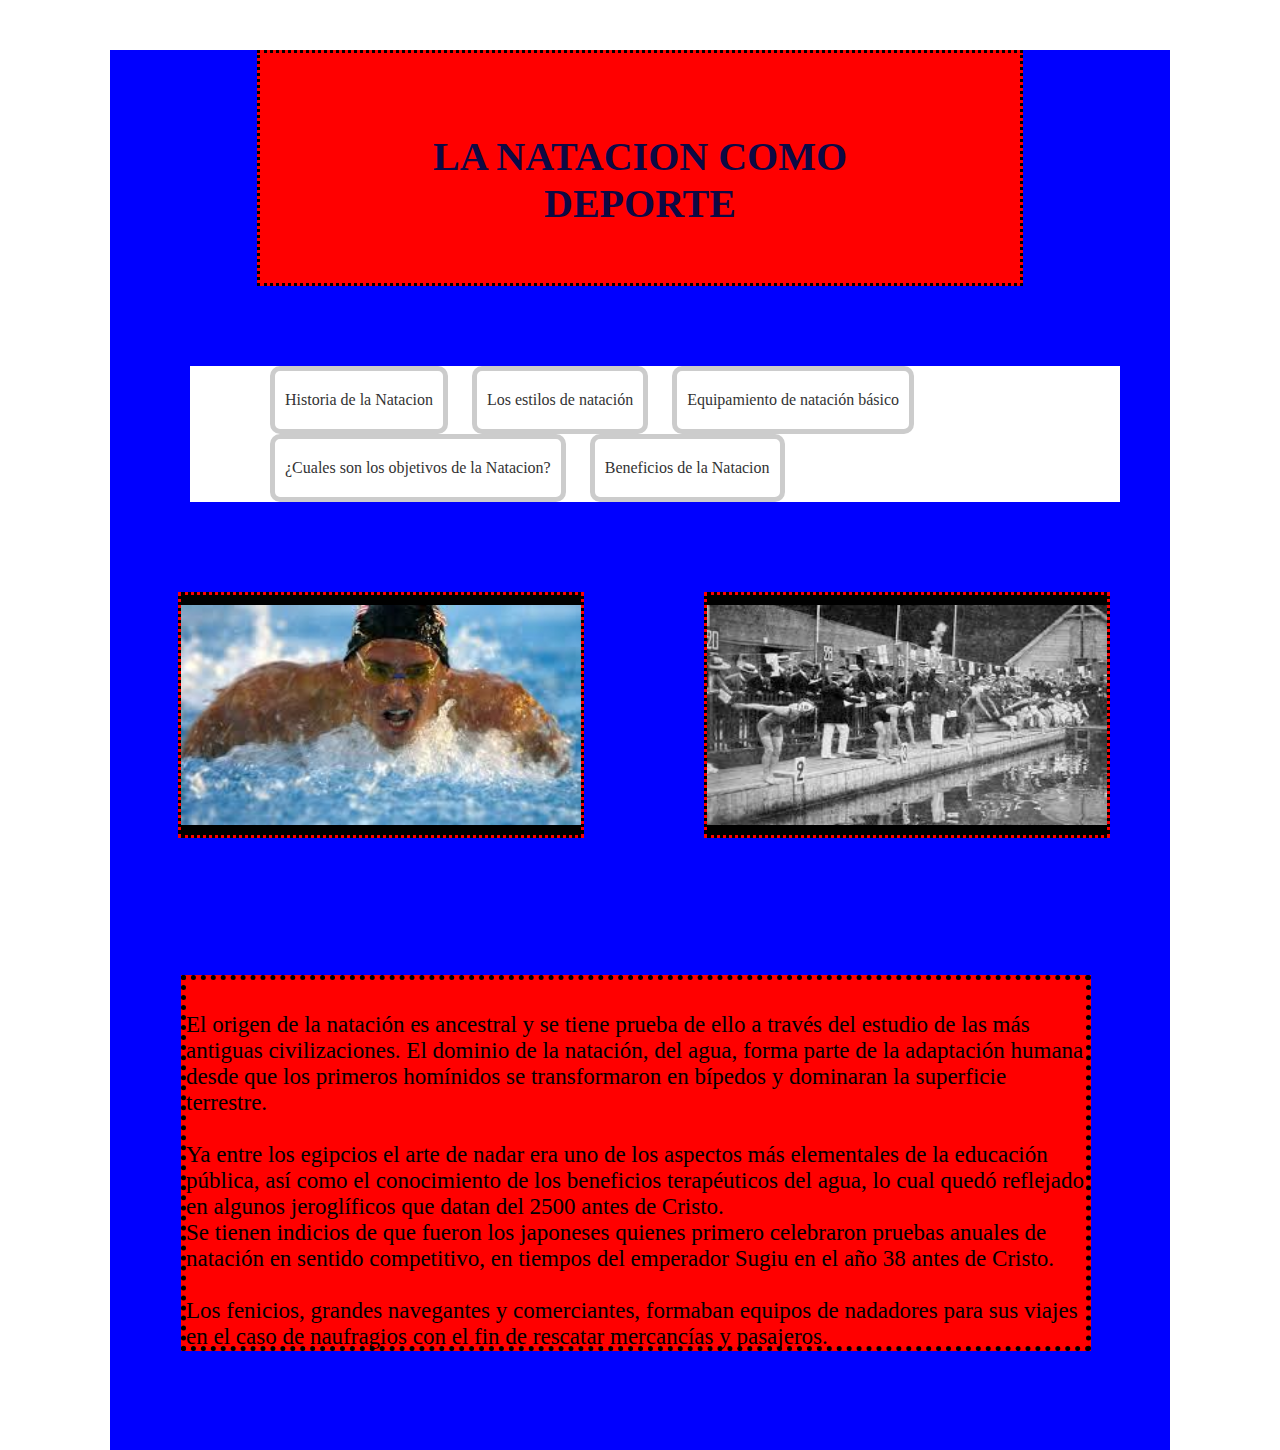
==== index.html @ 0bec38e5 "Add files via upload" ====
<html>
 <head>
    <title> Historia de la Natacion </title>
	<meta charset="UTF-8">
	<link rel="stylesheet" href="estilos.css">
	<link rel="stylesheet" type="text/css" href="estilos.css"/>
 </head>
 <body>
		<div id="general">
		<div id="ofertas">
		<h1 style="color:#0D0944; font-family: Forte ; font-size: 40px" align="center"> LA NATACION COMO DEPORTE </h1>
	    </div>
		
		<div id="nose"> <nav class="nose">
		<ul class="nose"> 
		<li><a href="index.html" target=" _blank"> Historia de la Natacion </a> </li>
		<li><a href="estilos.html" target=" _blank"> Los estilos de natación </a> </li>
		<li><a href="equi.html" target=" _blank"> Equipamiento de natación básico </a> </li>
        <li><a href="bene.html" target=" _blank">  ¿Cuales son los objetivos de la Natacion? </a></li>
		<li><a href="nata.html" target=" _blank"> Beneficios de la Natacion </a></li>
		</ul>
	 </nav>
		
	<div id="defecto">
	<img src="img1.jpg" width="400" height="220" alt="">
		    </div>
		
	<div id="novedades"> <div class="center">
	<img src="img10.jpg" width="400" height="220" alt="">
			</div>
		
	<div id="level"> <div class="cuadro">
	<p>
	<br> El origen de la natación es ancestral y se tiene prueba de ello a través del estudio de las más antiguas civilizaciones. El dominio de la natación, del agua, forma parte de la adaptación humana desde que los primeros homínidos se transformaron en bípedos y dominaran la superficie terrestre.
	<br>
	<br> Ya entre los egipcios el arte de nadar era uno de los aspectos más elementales de la educación pública, así como el conocimiento de los beneficios terapéuticos del agua, lo cual quedó reflejado en algunos jeroglíficos que datan del 2500 antes de Cristo.
	
	<br> Se tienen indicios de que fueron los japoneses quienes primero celebraron pruebas anuales de natación en sentido competitivo, en tiempos del emperador Sugiu en el año 38 antes de Cristo.
	<br> 
	<br> Los fenicios, grandes navegantes y comerciantes, formaban equipos de nadadores para sus viajes en el caso de naufragios con el fin de rescatar mercancías y pasajeros.
---- estilos.css ----
*{
	margin:0px;
	padding:0px;
	}
	
div#general{
	margin:auto;
	margin-top:20px;
	width:1060px;
	height:1400px;
	background-color:blue;
	}

div#ofertas{
	border-width: 3px;
    border-style: dotted;
    border-color: black;
	margin: 0 auto;
	margin-top:50;
	padding:80;
	width:600px;
	height:70px;
	background-color:red;
	}

	

.nose{
	width: 850px;
	margin: 80px ;
	background: #fff;
}

.nose ul{
	list-style: none;
}

.nose > li{
	position: relative;
	display: inline-block;
}

.nose > li > a{
	display: block;
	padding: 10px 40px;
	color: #353535;
	font-family: 'MV boli';
	text-decoration: none;
}

.nose li a:hover{
	color: #CE7D35;
	transition: all .5s;
}


div#defecto{
	float: right;
	border-width: 3px;
    border-style: dotted;
    border-color: red;
	margin:60px;
	margin-top:10;
	padding-top:10px;
	width:400px;
	height:230px;
	background-color:black;
    }

div#novedades{
	float: right;
	border-width: 3px;
    border-style: dotted;
    border-color: red;
	margin:60px;
	margin-top:10;
	padding-top:10px;
	width:400px;
	height:230px;
	background-color:black;
    }

.cuadro {
    border-width: 5px;
    border-style: dotted;
    border-color: black;
	margin-top:150;
    justify-content: center;
    align-items: center;
	padding-top: 6px;
	width:900px;
	height:360px;
	background-color:red;
}
.cuadro p {
  color: black; 
  font-size: 23px; 
  }
 
 
}

ul.nose {
  list-style-type: none;
  margin: 0;
  padding: 0;
}

ul.nose li {
  display: inline-block;
  margin-right: 20px;
}

ul.nose li a {
  text-decoration: none;
  color: #333333;
  padding: 	20px 10px;
  border: 5px solid #cccccc;
  border-radius: 10px;
}

ul.nose li a:hover {
  background-color: #cccccc;
}

.ave {
    border-width: 5px;
    border-style: dotted;
    border-color: red;
	margin-top:90;
    justify-content: center;
    align-items: center;
	padding-top: 6px;
	width:900px;
	height:400px;
	background-color:green;
}
.ave p {
  color: black; 
  font-size: 23px; 
  }
---- estilos.css ----
*{
	margin:0px;
	padding:0px;
	}
	
div#general{
	margin:auto;
	margin-top:20px;
	width:1060px;
	height:1400px;
	background-color:blue;
	}

div#ofertas{
	border-width: 3px;
    border-style: dotted;
    border-color: black;
	margin: 0 auto;
	margin-top:50;
	padding:80;
	width:600px;
	height:70px;
	background-color:red;
	}

	

.nose{
	width: 850px;
	margin: 80px ;
	background: #fff;
}

.nose ul{
	list-style: none;
}

.nose > li{
	position: relative;
	display: inline-block;
}

.nose > li > a{
	display: block;
	padding: 10px 40px;
	color: #353535;
	font-family: 'MV boli';
	text-decoration: none;
}

.nose li a:hover{
	color: #CE7D35;
	transition: all .5s;
}


div#defecto{
	float: right;
	border-width: 3px;
    border-style: dotted;
    border-color: red;
	margin:60px;
	margin-top:10;
	padding-top:10px;
	width:400px;
	height:230px;
	background-color:black;
    }

div#novedades{
	float: right;
	border-width: 3px;
    border-style: dotted;
    border-color: red;
	margin:60px;
	margin-top:10;
	padding-top:10px;
	width:400px;
	height:230px;
	background-color:black;
    }

.cuadro {
    border-width: 5px;
    border-style: dotted;
    border-color: black;
	margin-top:150;
    justify-content: center;
    align-items: center;
	padding-top: 6px;
	width:900px;
	height:360px;
	background-color:red;
}
.cuadro p {
  color: black; 
  font-size: 23px; 
  }
 
 
}

ul.nose {
  list-style-type: none;
  margin: 0;
  padding: 0;
}

ul.nose li {
  display: inline-block;
  margin-right: 20px;
}

ul.nose li a {
  text-decoration: none;
  color: #333333;
  padding: 	20px 10px;
  border: 5px solid #cccccc;
  border-radius: 10px;
}

ul.nose li a:hover {
  background-color: #cccccc;
}

.ave {
    border-width: 5px;
    border-style: dotted;
    border-color: red;
	margin-top:90;
    justify-content: center;
    align-items: center;
	padding-top: 6px;
	width:900px;
	height:400px;
	background-color:green;
}
.ave p {
  color: black; 
  font-size: 23px; 
  }
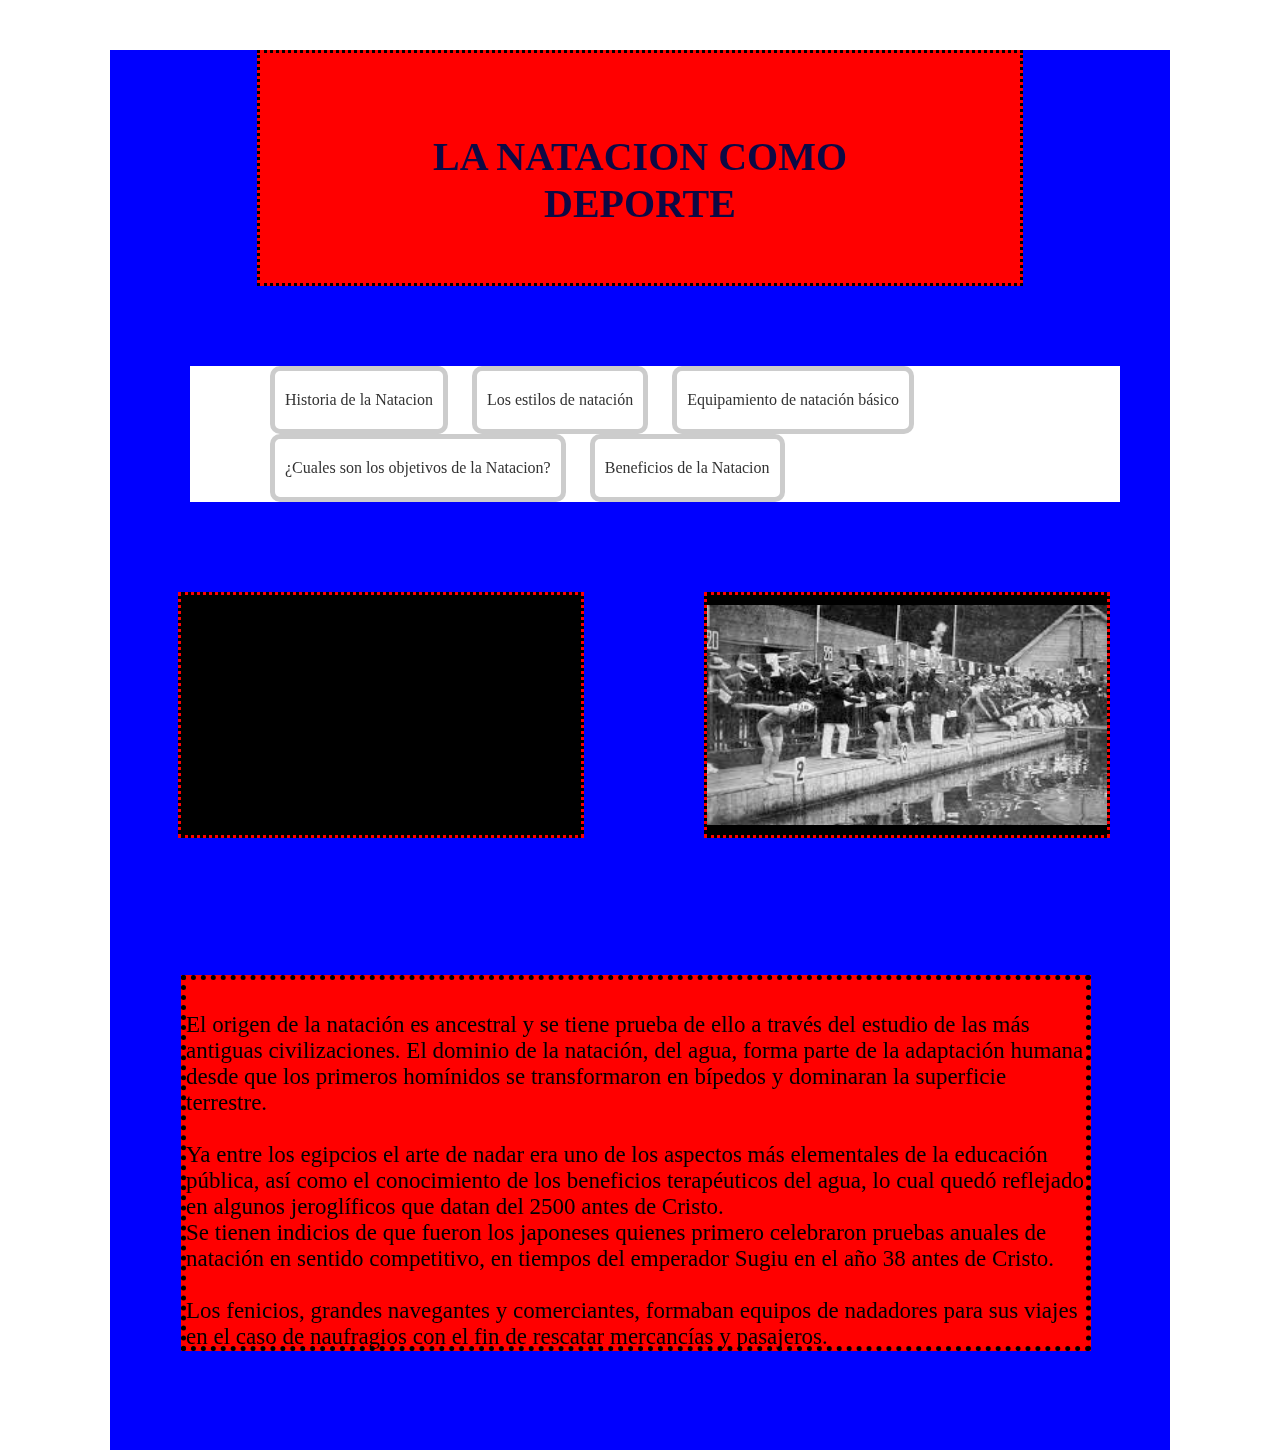
==== commit 496646fd: "Add files via upload" ====
--- a/index.html
+++ b/index.html
@@ -26,7 +26,7 @@
 		    </div>
 		
 	<div id="novedades"> <div class="center">
-	<img src="img10.jpg" width="400" height="220" alt="">
+	<iframe width="400" height="220" src="https://www.youtube.com/embed/hSwTg0k5OMQ" title="YouTube video player" frameborder="0" allow="accelerometer; autoplay; clipboard-write; encrypted-media; gyroscope; picture-in-picture; web-share" allowfullscreen></iframe>
 			</div>
 		
 	<div id="level"> <div class="cuadro">
